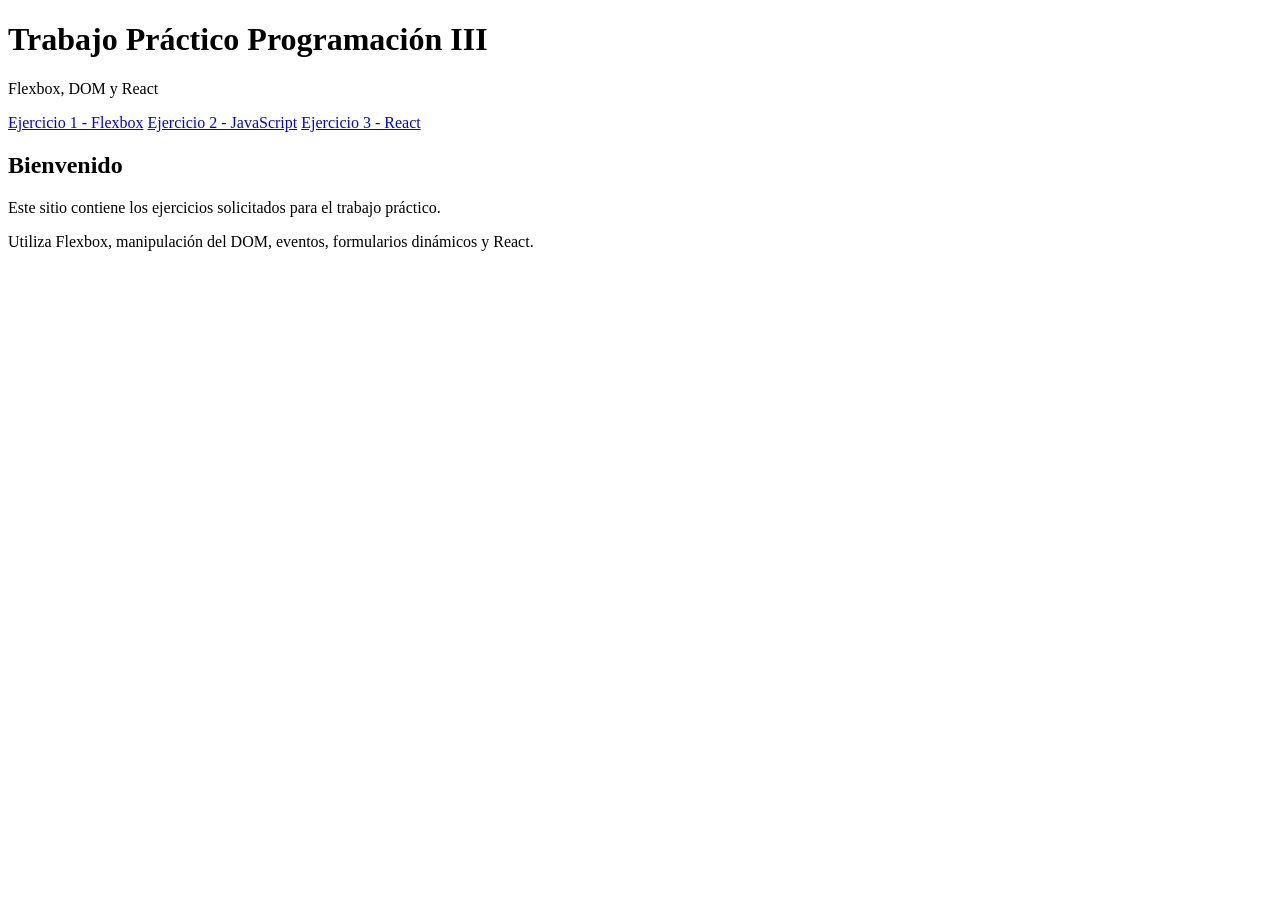
==== index.html @ 5c89ca30 "Creo el index para empezar el ejercicio" ====
<!DOCTYPE html>
<html lang="es">

<head>
    <meta charset="UTF-8">
    <meta name="viewport" content="width=device-width, initial-scale=1.0">
    <title>Flexbox, DOM y React</title>

    <link rel="stylesheet" href="estilos.css">
</head>

<body>

    <div class="contenedor-principal">

        <h1>Trabajo Práctico Programación III</h1>

        <p class="descripcion">
            Flexbox, DOM y React
        </p>

        <nav>
            <a href="flexbox.html">Ejercicio 1 - Flexbox</a>
            <a href="personas.html">Ejercicio 2 - JavaScript</a>
            <a href="react.html">Ejercicio 3 - React</a>
        </nav>

        <section class="bienvenida">

            <h2>Bienvenido</h2>

            <p>
                Este sitio contiene los ejercicios solicitados para el trabajo práctico.
            </p>

            <p>
                Utiliza Flexbox, manipulación del DOM, eventos, formularios dinámicos y React.
            </p>

        </section>

    </div>

</body>

</html>
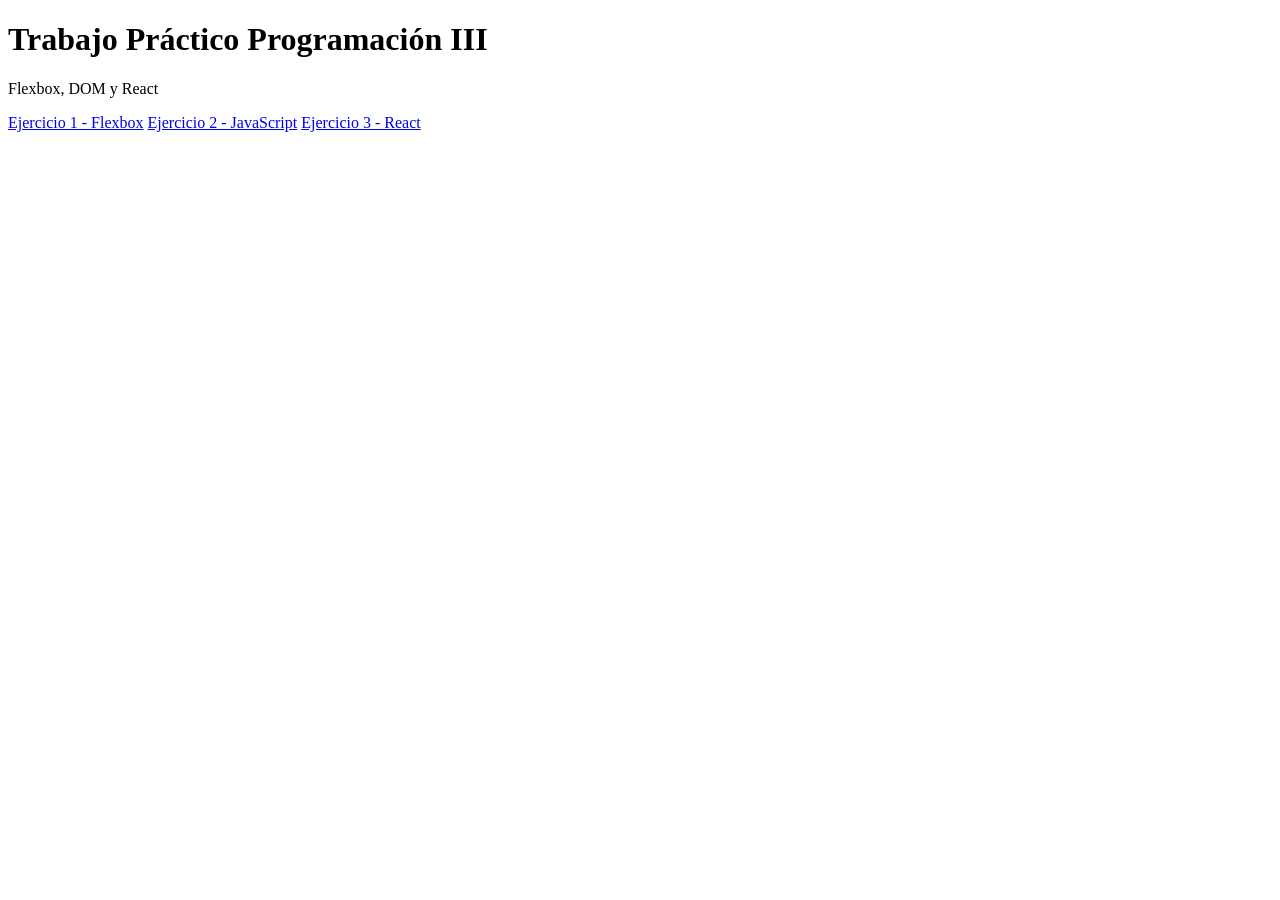
==== commit 1265ec5a: "Agrego react html correspondiente" ====
--- a/index.html
+++ b/index.html
@@ -25,20 +25,6 @@
             <a href="react.html">Ejercicio 3 - React</a>
         </nav>
 
-        <section class="bienvenida">
-
-            <h2>Bienvenido</h2>
-
-            <p>
-                Este sitio contiene los ejercicios solicitados para el trabajo práctico.
-            </p>
-
-            <p>
-                Utiliza Flexbox, manipulación del DOM, eventos, formularios dinámicos y React.
-            </p>
-
-        </section>
-
     </div>
 
 </body>
